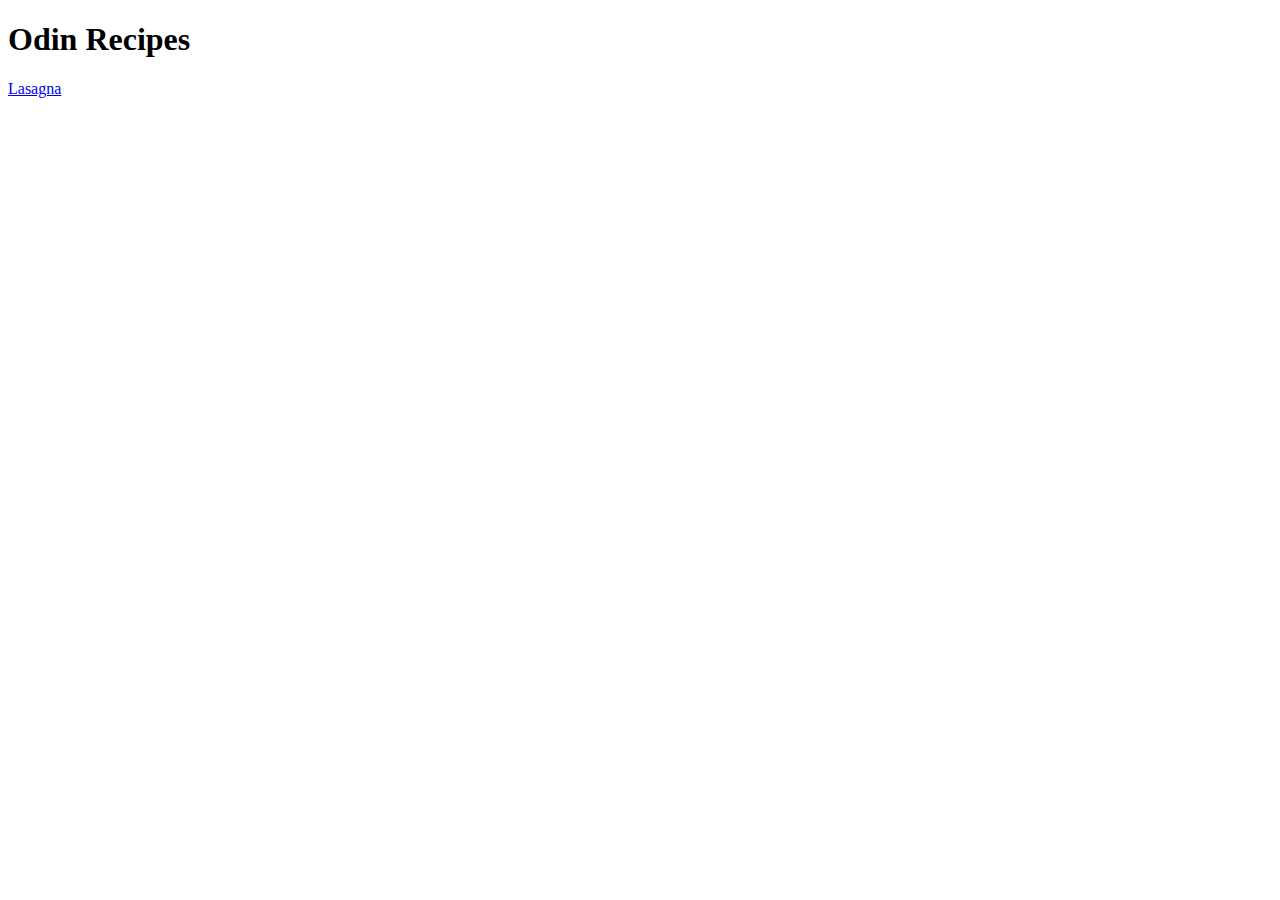
==== index.html @ 31143564 "added lasagna recipe" ====
<!DOCTYPE html>
<html lang="en">

<head>
    <meta charset="UTF-8">
    <title>Odin Recipes</title>
</head>

<body>
    <h1>Odin Recipes</h1>
    <a href="recipes/lasagna.html">Lasagna</a>
    

</body>

</html>
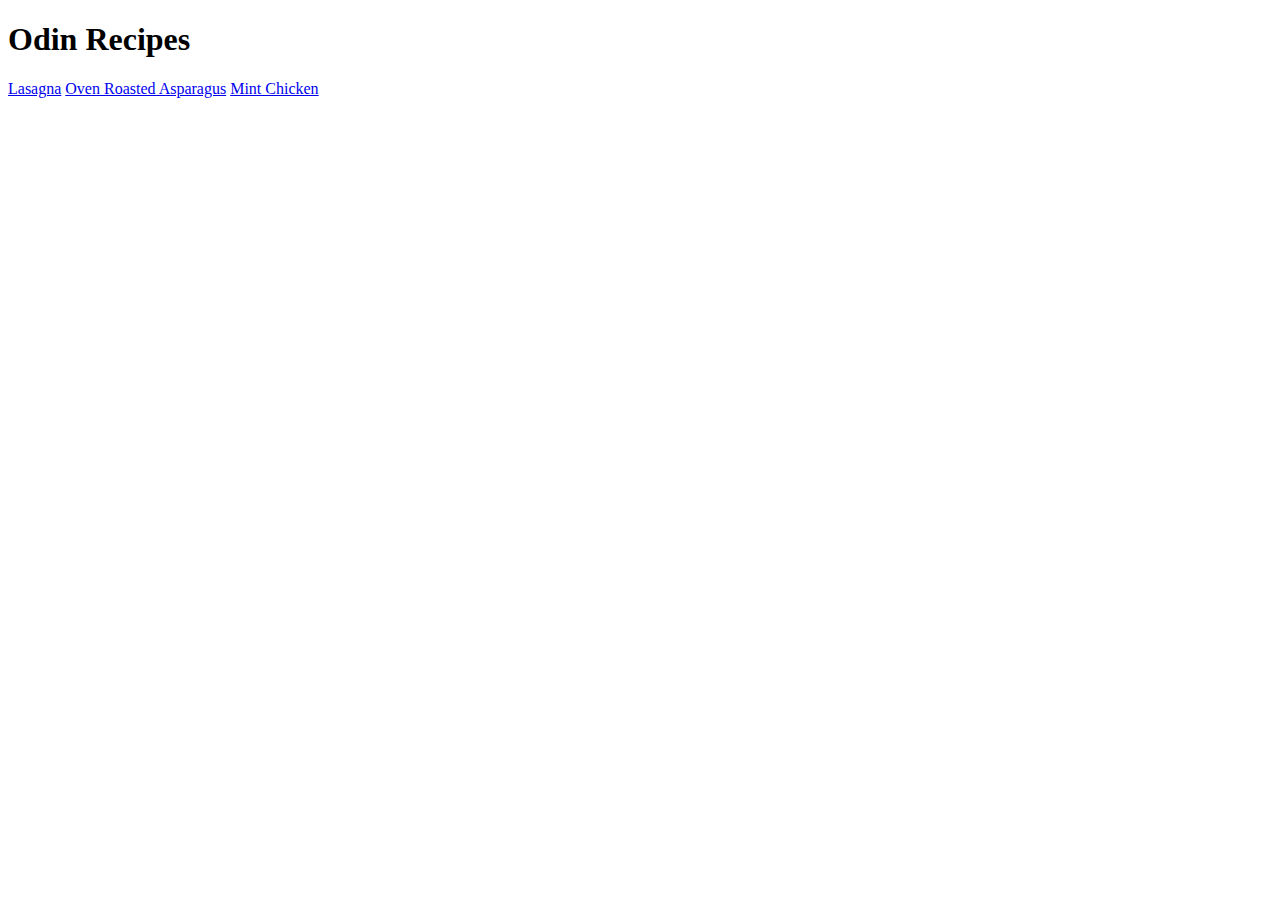
==== commit 4ea22539: "added asparagus and mint chicken recipes" ====
--- a/index.html
+++ b/index.html
@@ -9,6 +9,8 @@
 <body>
     <h1>Odin Recipes</h1>
     <a href="recipes/lasagna.html">Lasagna</a>
+    <a href="recipes/asparagus.html">Oven Roasted Asparagus</a>
+    <a href="recipes/mintchicken.html">Mint Chicken</a>
     
 
 </body>
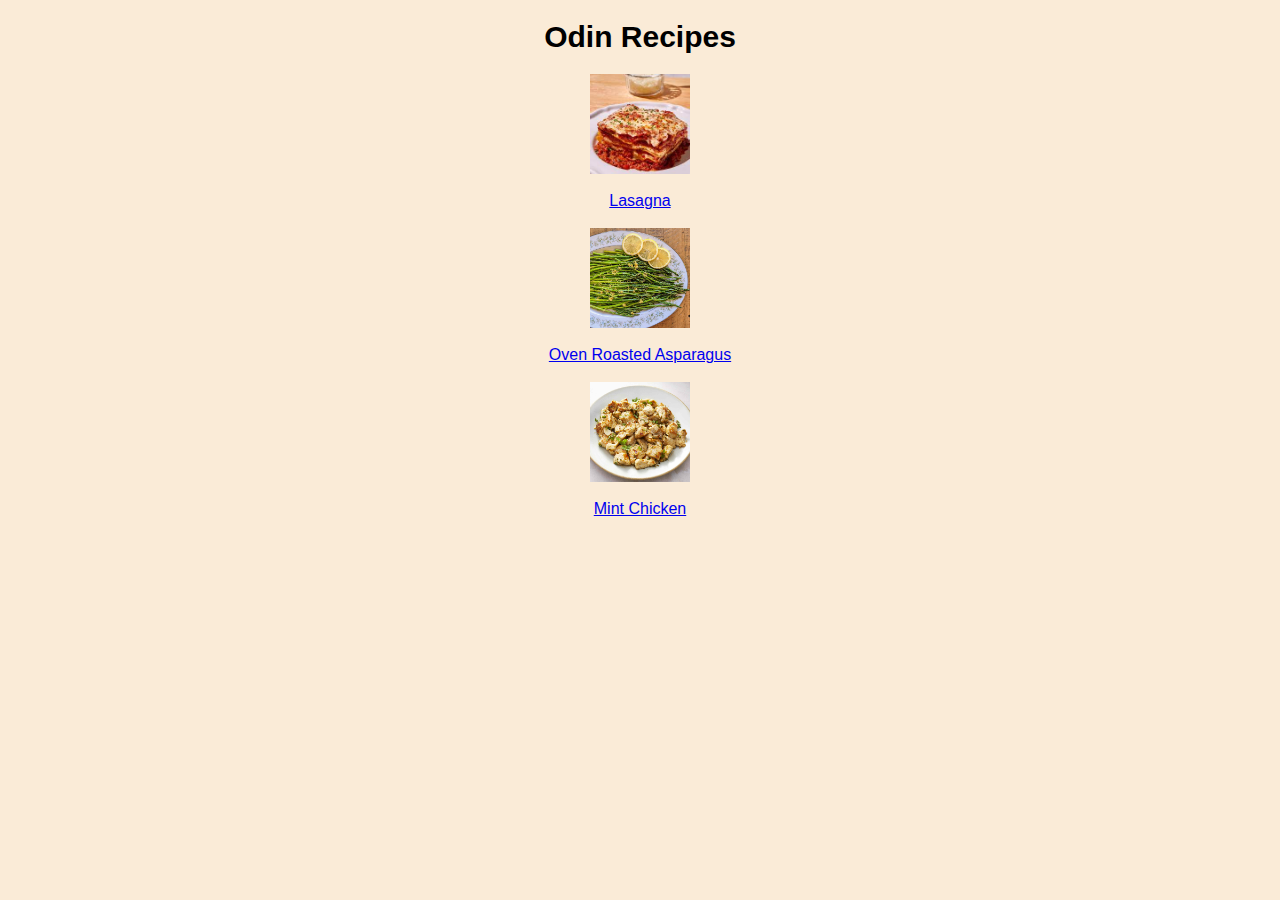
==== commit 23b2516d: "added css style" ====
--- a/index.html
+++ b/index.html
@@ -4,13 +4,14 @@
 <head>
     <meta charset="UTF-8">
     <title>Odin Recipes</title>
+    <link rel="stylesheet" href="./css/style.css">
 </head>
 
 <body>
     <h1>Odin Recipes</h1>
-    <a href="recipes/lasagna.html">Lasagna</a>
-    <a href="recipes/asparagus.html">Oven Roasted Asparagus</a>
-    <a href="recipes/mintchicken.html">Mint Chicken</a>
+    <img src="./img/lasagna.jpg"><br><a href="recipes/lasagna.html" alt="picture of lasagna"><class="text1">Lasagna</class></a><br><br>
+    <img src="./img/asparagus.jpg"><br><a href="recipes/asparagus.html" alt="picture of asparagus"><class="text1"></class>Oven Roasted Asparagus</class></a><br><br>
+    <img src="./img/mintchicken.jpg"><br><a href="recipes/mintchicken.html" alt="picture of mint chicken"><class="text1"></class>Mint Chicken</class></a><br><br>
     
 
 </body>
--- a/css/style.css
+++ b/css/style.css
@@ -0,0 +1,24 @@
+* {
+    Font-family: arial, verdana, tahoma, sans-serif;
+    background-color:antiquewhite;
+    text-align: center;
+}
+
+h1, h2 {
+    font-size: 30px;
+    
+}
+
+img {
+    display: block;
+    margin-left: auto;
+    margin-right: auto;
+    height: auto;
+    width: 100px;
+}
+
+ul, ol {
+    list-style-position: inside;
+}
+
+
